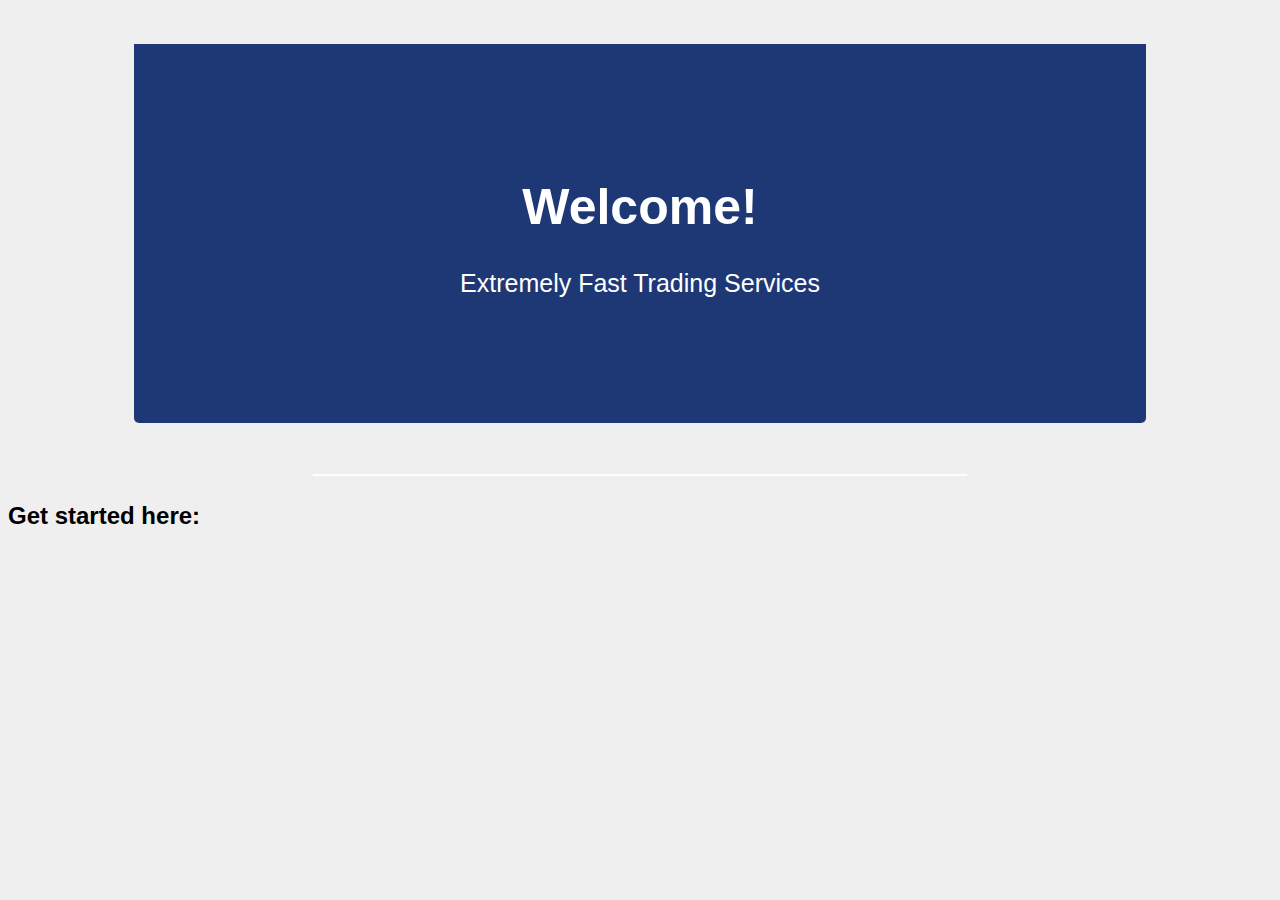
==== index.html @ 51a5f424 "Add files via upload" ====
<!DOCTYPE html>
<html>
  <head>
    <meta charset="utf-8">
    <title>JafixBot - Home</title>
    <link rel="stylesheet" href="css/index.css">
  </head>
  <body>
      <!--NAVBAR COMES LATER--><br/><br/>
        <div class="brnd">
          <h1>Welcome!</h1>
          <p>Extremely Fast Trading Services</p>
        </div>
        <p>_______________________________________________</p>
    <h2>Get started here:</h2>
  </body>
</html>
---- css/index.css ----
h1 {
  font-size: 50px;
  color: #fff;
  text-align: center;
}

body {
  font-family: arial;
  background-color: #efefef;
}

.brnd {
  border-radius: 0px 0px 5px 5px;
  background-color: #1e3875;
  width: 80%;
  margin: auto;
  padding-top: 100px;
  padding-bottom: 100px;
}

p {
  font-size: 25px;
  text-align: center;
  color: white;
  text-transform: capitalize;
}
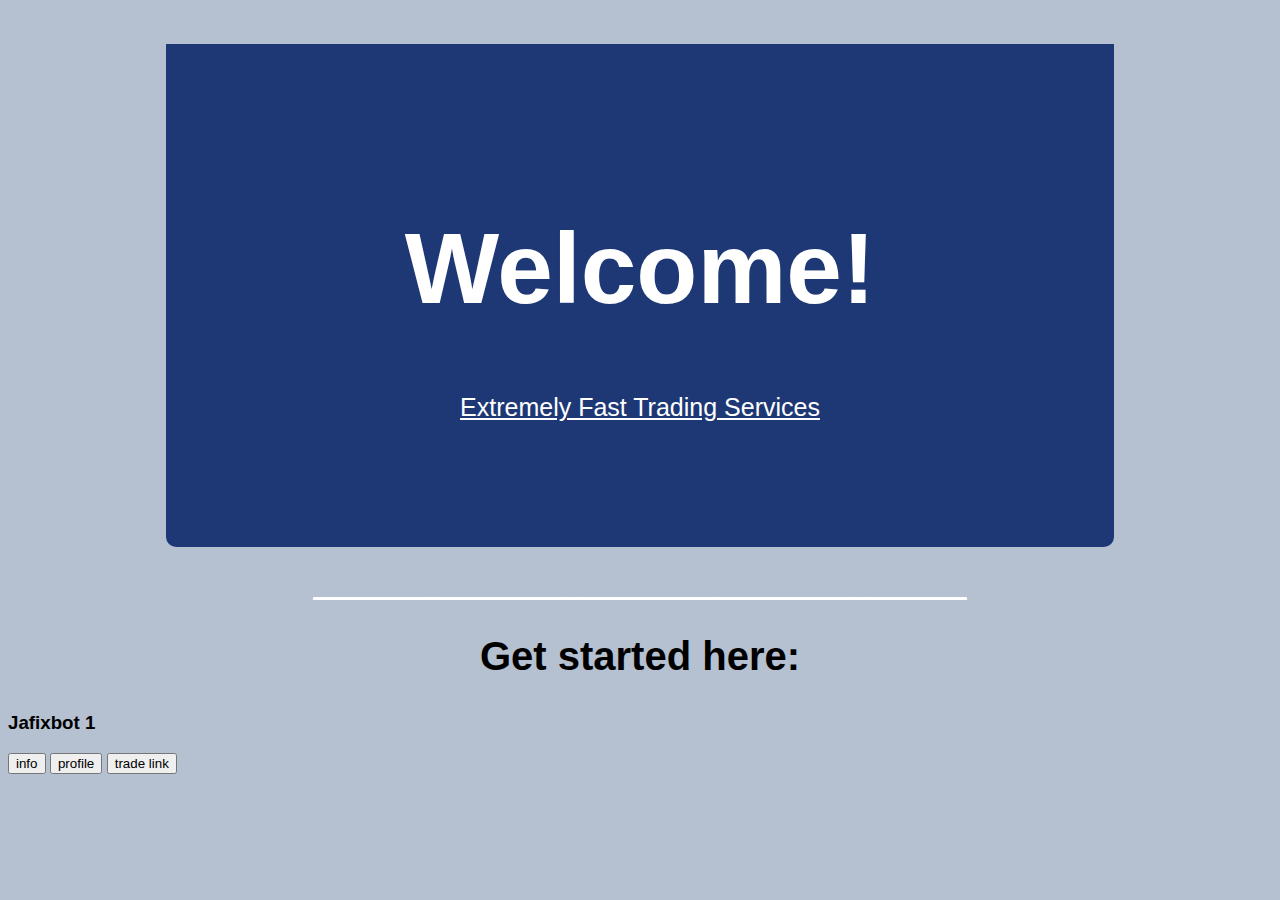
==== commit c33393bb: "Add files via upload" ====
--- a/index.html
+++ b/index.html
@@ -12,6 +12,12 @@
           <p>Extremely Fast Trading Services</p>
         </div>
         <p>_______________________________________________</p>
-    <h2>Get started here:</h2>
+     <h2>Get started here:</h2>
+    <div class="brnd2">
+      <h3>Jafixbot 1</h3> 
+        <button class="botbtn">info</button>
+        <button class="botbtn">profile</button>
+        <button class="botbtn">trade link</button>
+    </div>
   </body>
 </html>
--- a/css/index.css
+++ b/css/index.css
@@ -1,18 +1,18 @@
 h1 {
-  font-size: 50px;
+  font-size: 100px;
   color: #fff;
   text-align: center;
 }
 
 body {
   font-family: arial;
-  background-color: #efefef;
+  background-color: #b5c0d1;
 }
 
 .brnd {
-  border-radius: 0px 0px 5px 5px;
+  border-radius: 0px 0px 10px 10px;
   background-color: #1e3875;
-  width: 80%;
+  width: 75%;
   margin: auto;
   padding-top: 100px;
   padding-bottom: 100px;
@@ -23,4 +23,12 @@
   text-align: center;
   color: white;
   text-transform: capitalize;
+  text-decoration: underline;
 }
+
+h2 {
+  font-family: arial;
+  color: black;
+  text-align-last: center;
+  font-size: 40px;
+}
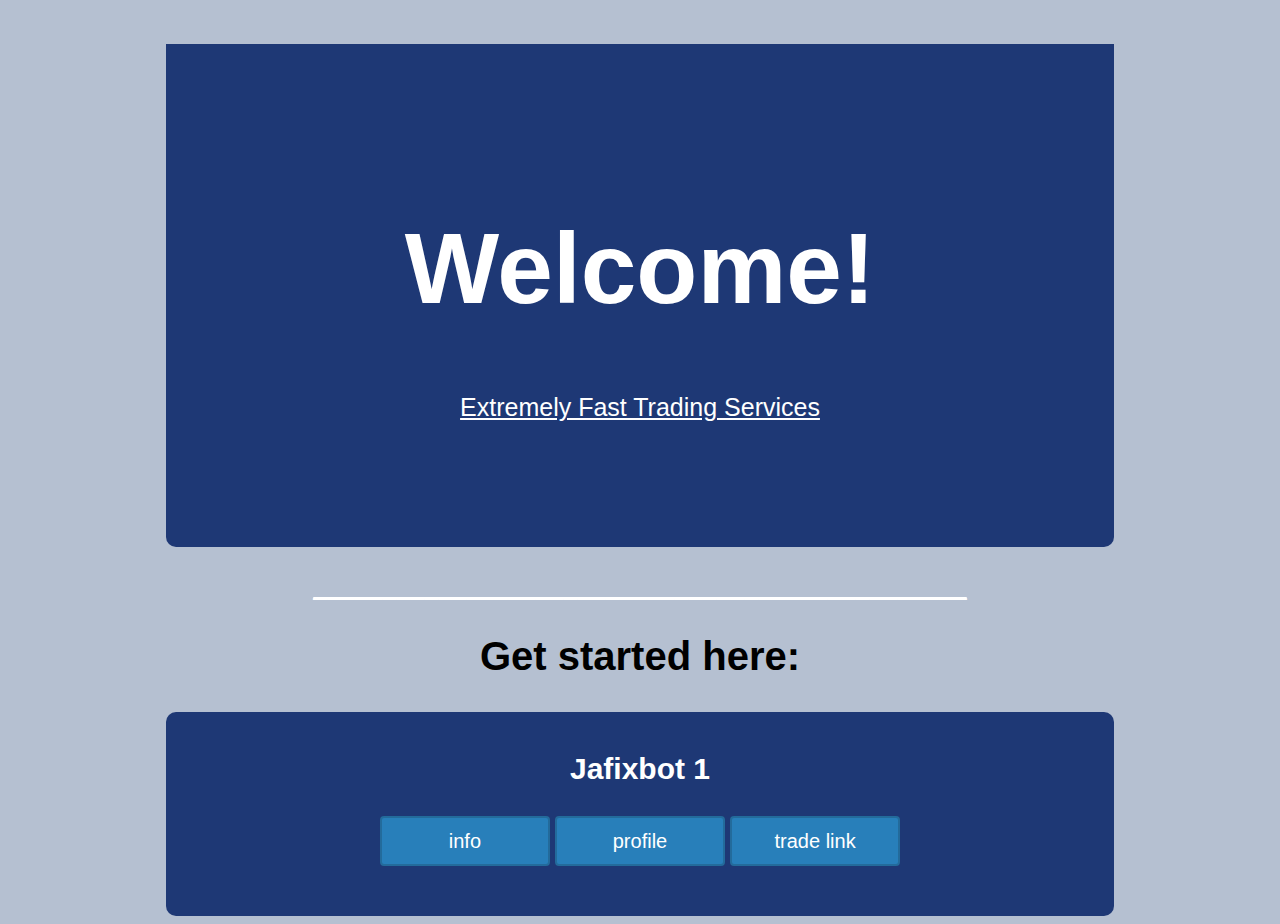
==== commit eea02ff2: "Centered Buttons" ====
--- a/index.html
+++ b/index.html
@@ -14,10 +14,12 @@
         <p>_______________________________________________</p>
      <h2>Get started here:</h2>
     <div class="brnd2">
-      <h3>Jafixbot 1</h3> 
+      <h3>Jafixbot 1</h3>
+      <div class="btns">
         <button class="botbtn">info</button>
         <button class="botbtn">profile</button>
         <button class="botbtn">trade link</button>
+      </div>
     </div>
   </body>
 </html>
--- a/css/index.css
+++ b/css/index.css
@@ -32,3 +32,49 @@
   text-align-last: center;
   font-size: 40px;
 }
+
+.brnd2 {
+  border-radius: 10px 10px 10px 10px;
+  background-color: #1e3875;
+  width: 75%;
+  margin: auto;
+  padding-top: 10px;
+  padding-bottom: 50px;
+}
+
+h3 {
+  text-align: center;
+  color: white;
+  font-size: 30px;
+  font-family: arial;
+}
+
+.jafixbots {
+      margin-left: auto;
+      margin-right: auto;
+      float: center;
+}
+
+.btns {
+  display: block;
+  margin: auto;
+  text-align: center;
+  width: 60%;
+}
+
+.botbtn { /*moet nog worden gecentreerd*/
+  text-align: center;
+  background-color: #287fba;
+  font-size: 20px;
+  border: 2px solid #236b9b;
+  width: 30%;
+  height: 50px;
+  border-radius: 4px;
+  padding: 10px 20px;
+  transition-duration: 0.4s;
+  color: #ffffff;
+}
+
+.botbtn:hover {
+  background-color: #236b9b;
+}
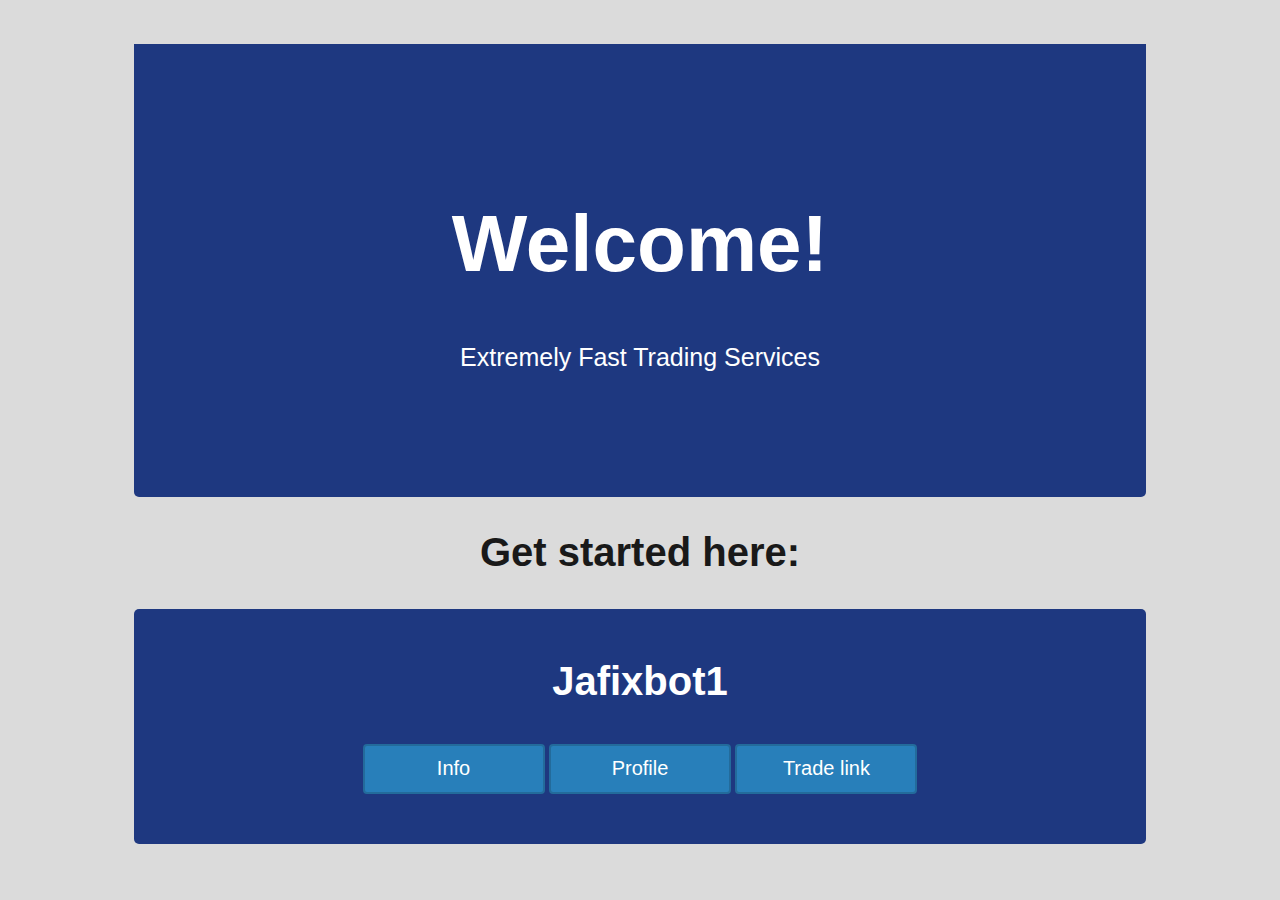
==== commit 85740eec: "Fixed Autumn's errors" ====
--- a/index.html
+++ b/index.html
@@ -2,23 +2,23 @@
 <html>
   <head>
     <meta charset="utf-8">
+    <meta name="viewport" content="width=device-width, initial-scale=1.0">
     <title>JafixBot - Home</title>
     <link rel="stylesheet" href="css/index.css">
   </head>
   <body>
-      <!--NAVBAR COMES LATER--><br/><br/>
-        <div class="brnd">
-          <h1>Welcome!</h1>
-          <p>Extremely Fast Trading Services</p>
-        </div>
-        <p>_______________________________________________</p>
-     <h2>Get started here:</h2>
-    <div class="brnd2">
-      <h3>Jafixbot 1</h3>
+    <!--NAVBAR COMES LATER--><br/><br/>
+    <div class="brnd">
+      <h1>Welcome!</h1>
+      <p>Extremely Fast Trading Services</p>
+    </div>
+    <h2>Get started here:</h2>
+    <div class="bots">
+      <h3>Jafixbot1</h3>
       <div class="btns">
-        <button class="botbtn">info</button>
-        <button class="botbtn">profile</button>
-        <button class="botbtn">trade link</button>
+        <button class="botbtn">Info</button>
+        <button class="botbtn">Profile</button>
+        <button class="botbtn">Trade link</button>
       </div>
     </div>
   </body>
--- a/css/index.css
+++ b/css/index.css
@@ -1,18 +1,18 @@
 h1 {
-  font-size: 100px;
+  font-size: 80px;
   color: #fff;
   text-align: center;
 }
 
 body {
   font-family: arial;
-  background-color: #b5c0d1;
+  background-color: #dbdbdb;
 }
 
 .brnd {
-  border-radius: 0px 0px 10px 10px;
-  background-color: #1e3875;
-  width: 75%;
+  border-radius: 0px 0px 5px 5px;
+  background-color: #1e3880;
+  width: 80%;
   margin: auto;
   padding-top: 100px;
   padding-bottom: 100px;
@@ -23,7 +23,6 @@
   text-align: center;
   color: white;
   text-transform: capitalize;
-  text-decoration: underline;
 }
 
 h2 {
@@ -33,26 +32,22 @@
   font-size: 40px;
 }
 
-.brnd2 {
-  border-radius: 10px 10px 10px 10px;
-  background-color: #1e3875;
-  width: 75%;
+.bots {
+  border-radius: 5px;
+  background-color: #1e3880;
+  width: 80%;
   margin: auto;
   padding-top: 10px;
   padding-bottom: 50px;
 }
 
+h2 {
+  color: #191919;
+}
 h3 {
   text-align: center;
   color: white;
-  font-size: 30px;
-  font-family: arial;
-}
-
-.jafixbots {
-      margin-left: auto;
-      margin-right: auto;
-      float: center;
+  font-size: 40px;
 }
 
 .btns {
@@ -62,8 +57,9 @@
   width: 60%;
 }
 
-.botbtn { /*moet nog worden gecentreerd*/
+.botbtn {
   text-align: center;
+  padding: 25px;
   background-color: #287fba;
   font-size: 20px;
   border: 2px solid #236b9b;
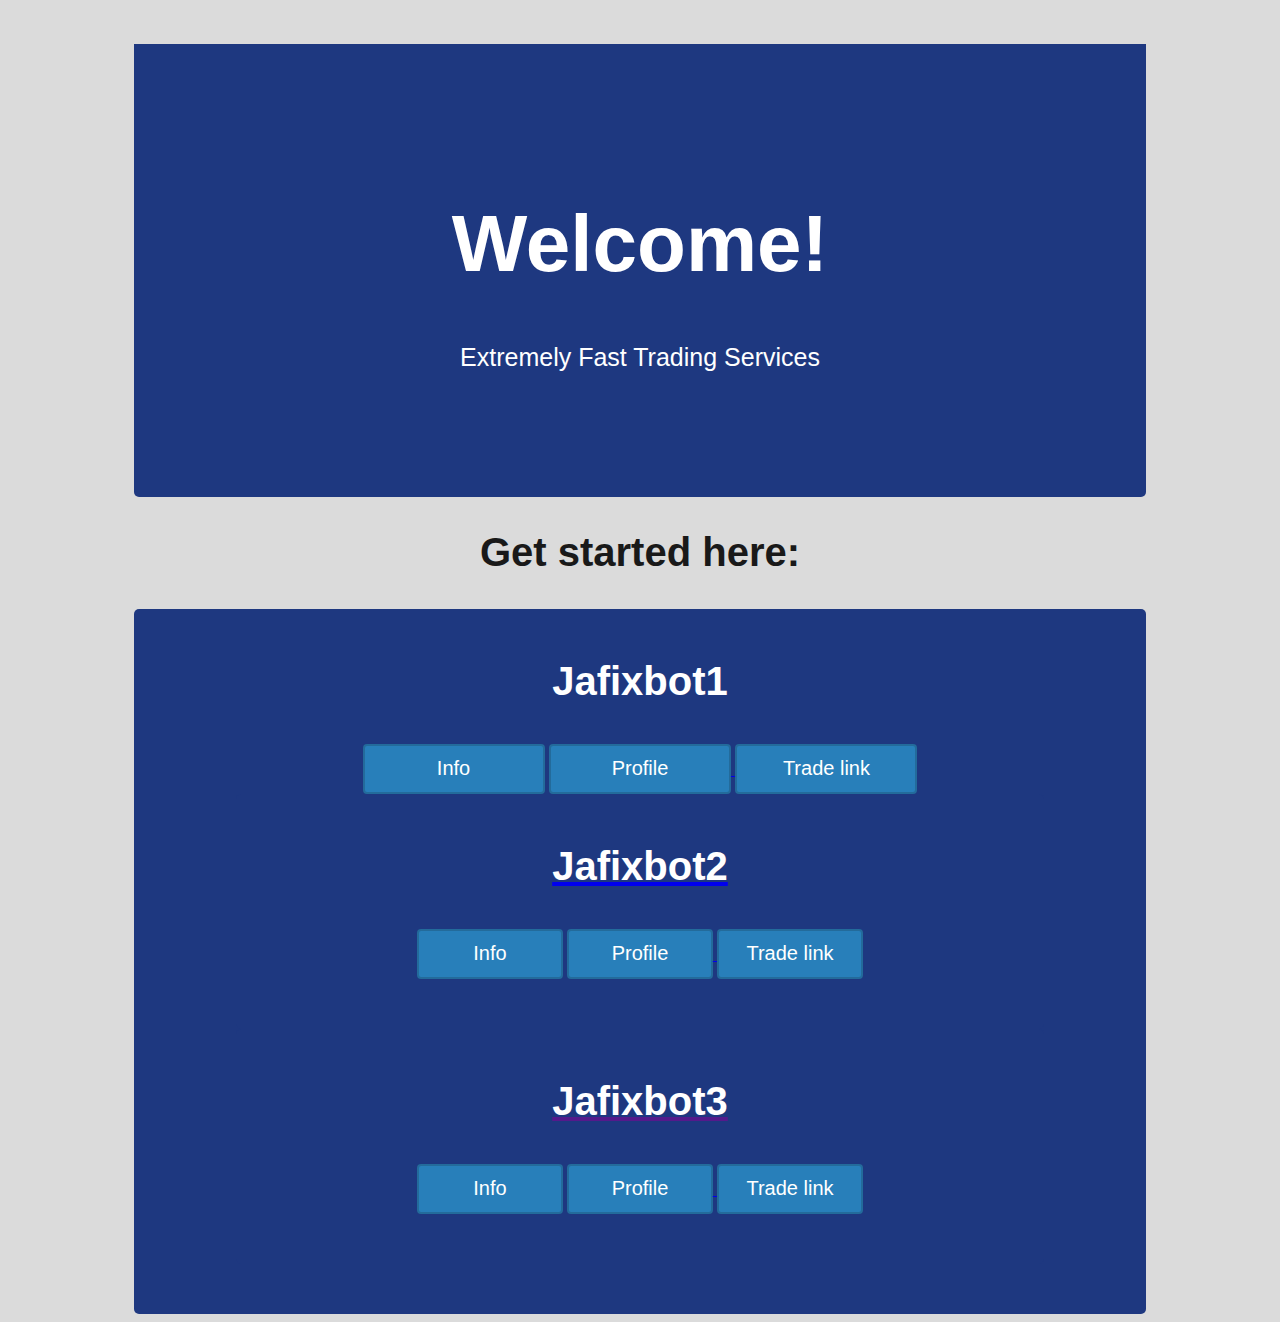
==== commit 93128630: "Add files via upload" ====
--- a/index.html
+++ b/index.html
@@ -15,10 +15,26 @@
     <h2>Get started here:</h2>
     <div class="bots">
       <h3>Jafixbot1</h3>
-      <div class="btns">
-        <button class="botbtn">Info</button>
-        <button class="botbtn">Profile</button>
-        <button class="botbtn">Trade link</button>
+        <div class="btns">
+          <a href="link"> <button class="botbtn">Info</button></a>
+          <a href="http://steamcommunity.com/id/jafix_bot1"> <button class="botbtn">Profile</button>
+          <a href="https://steamcommunity.com/tradeoffer/new/?partner=2959566"> <button class="botbtn">Trade link</button>
+        </div>
+      <div class="bots">
+        <h3>Jafixbot2</h3>
+          <div class="btns">
+            <a href="link"> <button class="botbtn">Info</button></a>
+            <a href="http://steamcommunity.com/id/jafix_bot2"> <button class="botbtn">Profile</button>
+            <a href=""> <button class="botbtn">Trade link</button>
+          </div>
+      </div>
+      <div class="bots">
+        <h3>Jafixbot3</h3>
+          <div class="btns">
+            <a href="link"> <button class="botbtn">Info</button></a>
+            <a href="http://steamcommunity.com/id/jafix_bot3"> <button class="botbtn">Profile</button>
+            <a href=""> <button class="botbtn">Trade link</button>
+          </div>
       </div>
     </div>
   </body>
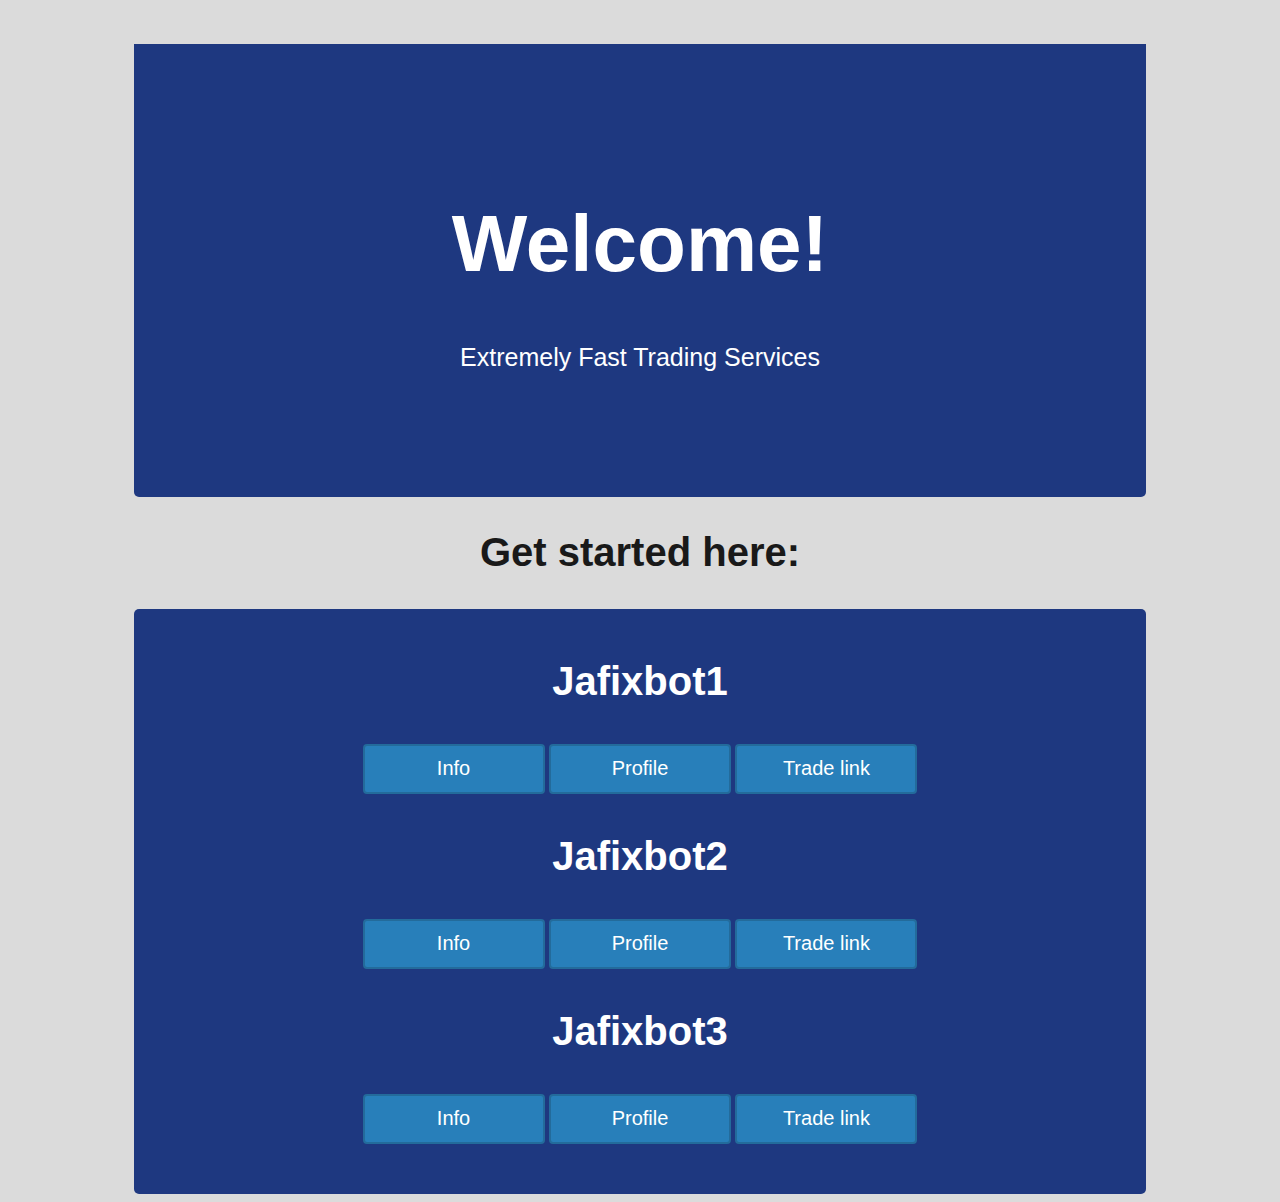
==== commit 7866e24d: "FIxed Autumn's errors" ====
--- a/index.html
+++ b/index.html
@@ -15,26 +15,22 @@
     <h2>Get started here:</h2>
     <div class="bots">
       <h3>Jafixbot1</h3>
-        <div class="btns">
-          <a href="link"> <button class="botbtn">Info</button></a>
-          <a href="http://steamcommunity.com/id/jafix_bot1"> <button class="botbtn">Profile</button>
-          <a href="https://steamcommunity.com/tradeoffer/new/?partner=2959566"> <button class="botbtn">Trade link</button>
-        </div>
-      <div class="bots">
-        <h3>Jafixbot2</h3>
-          <div class="btns">
-            <a href="link"> <button class="botbtn">Info</button></a>
-            <a href="http://steamcommunity.com/id/jafix_bot2"> <button class="botbtn">Profile</button>
-            <a href=""> <button class="botbtn">Trade link</button>
-          </div>
+      <div class="btns">
+        <a href="link"><button class="botbtn">Info</button></a>
+        <a href="http://steamcommunity.com/id/jafix_bot1"><button class="botbtn">Profile</button></a>
+        <a href="https://steamcommunity.com/tradeoffer/new/?partner=2959566"><button class="botbtn">Trade link</button></a>
       </div>
-      <div class="bots">
-        <h3>Jafixbot3</h3>
-          <div class="btns">
-            <a href="link"> <button class="botbtn">Info</button></a>
-            <a href="http://steamcommunity.com/id/jafix_bot3"> <button class="botbtn">Profile</button>
-            <a href=""> <button class="botbtn">Trade link</button>
-          </div>
+      <h3>Jafixbot2</h3>
+      <div class="btns">
+        <a href="link"><button class="botbtn">Info</button></a>
+        <a href="http://steamcommunity.com/id/jafix_bot2"><button class="botbtn">Profile</button></a>
+        <a href=""><button class="botbtn">Trade link</button></a>
+      </div>
+      <h3>Jafixbot3</h3>
+      <div class="btns">
+        <a href="link"><button class="botbtn">Info</button></a>
+        <a href="http://steamcommunity.com/id/jafix_bot3"><button class="botbtn">Profile</button></a>
+        <a href=""><button class="botbtn">Trade link</button></a>
       </div>
     </div>
   </body>
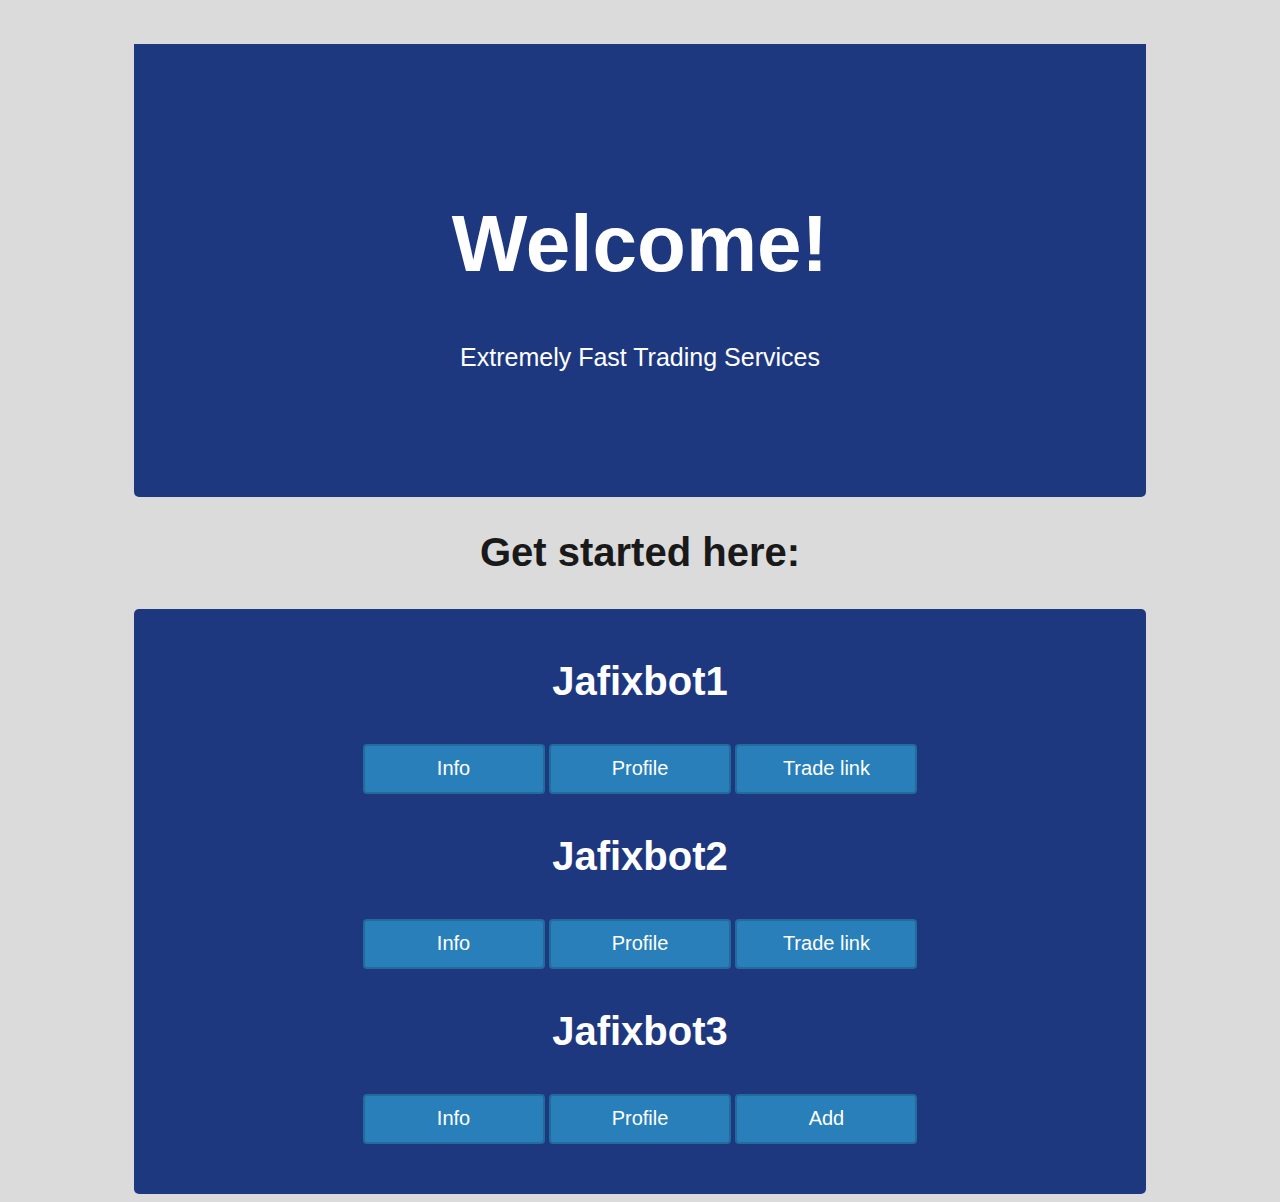
==== commit 69cf75b9: "Added neat button" ====
--- a/index.html
+++ b/index.html
@@ -30,7 +30,7 @@
       <div class="btns">
         <a href="link"><button class="botbtn">Info</button></a>
         <a href="http://steamcommunity.com/id/jafix_bot3"><button class="botbtn">Profile</button></a>
-        <a href=""><button class="botbtn">Trade link</button></a>
+        <a href="steam://friends/add/76561198373381179"><button class="botbtn">Add</button></a>
       </div>
     </div>
   </body>
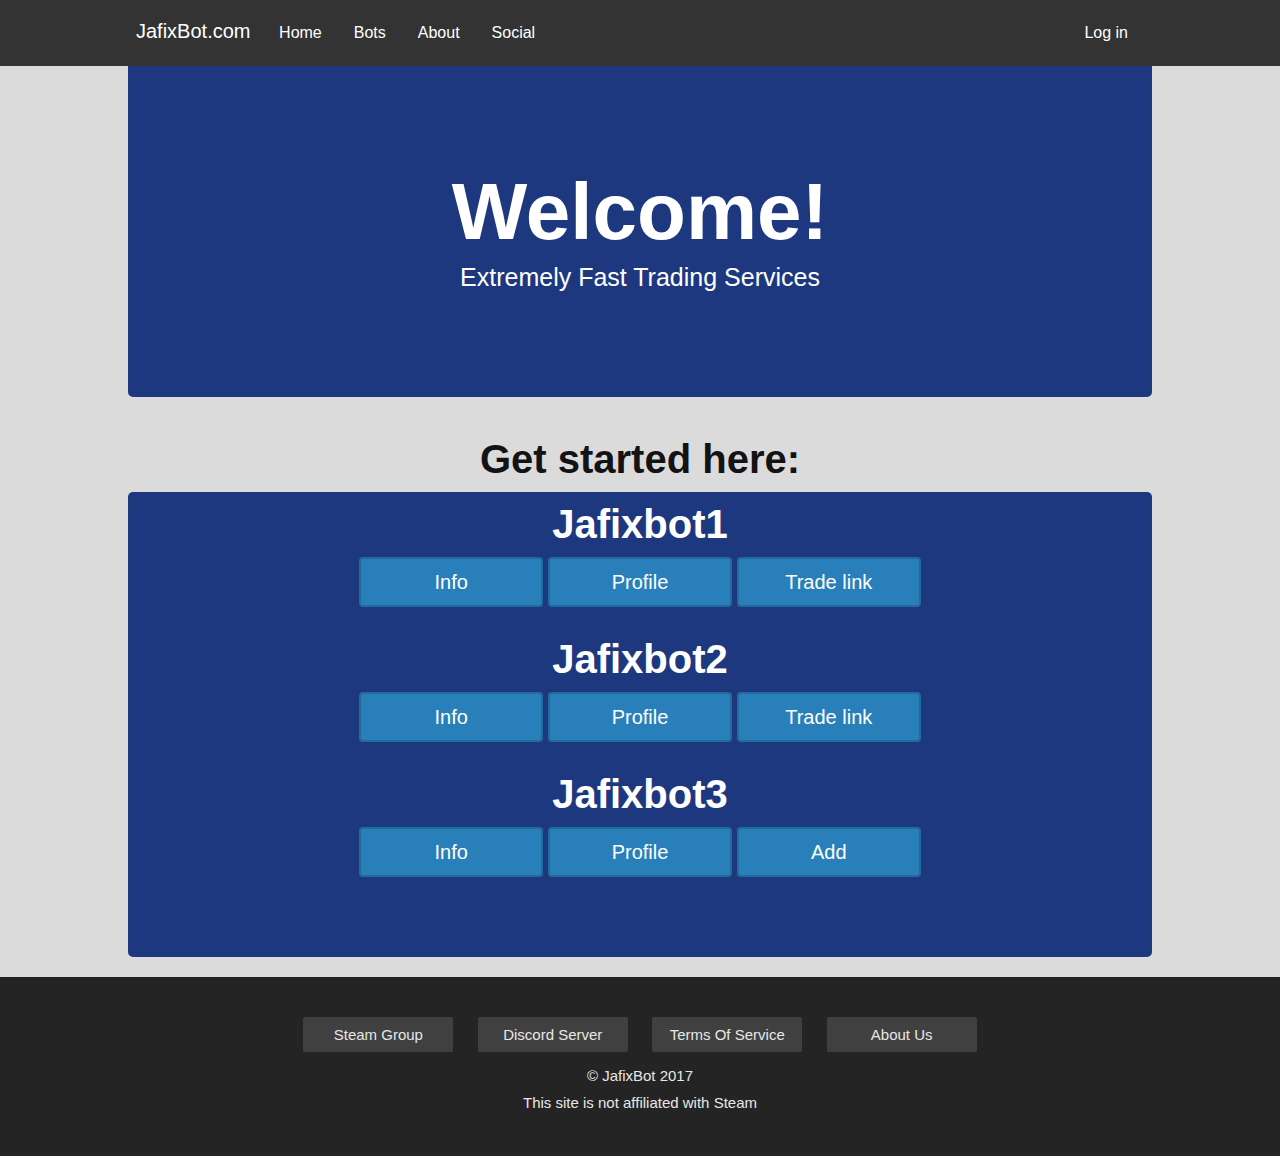
==== commit 8f60fd40: "Navbar!" ====
--- a/index.html
+++ b/index.html
@@ -5,9 +5,41 @@
     <meta name="viewport" content="width=device-width, initial-scale=1.0">
     <title>JafixBot - Home</title>
     <link rel="stylesheet" href="css/index.css">
+    <link rel="stylesheet" href="css/nav.css">
+    <link rel="stylesheet" href="css/master.css">
   </head>
   <body>
-    <!--NAVBAR COMES LATER--><br/><br/>
+    <!--START NAVBAR-->
+    <ul>
+      <p class="brand">JafixBot.com</p>
+      <div class="navlinks">
+        <li class="left"><a href="/">Home</a></li>
+        <li class="left dropdown">
+          <a href="javascript:void(0)" class="dropbtn">Bots</a>
+          <div class="dropdown-content">
+            <a href="/bots/jafixbot1.php">JafixBot1</a>
+            <a href="/bots/jafixbot2.php">JafixBot2</a>
+            <a href="/bots/jafixbot3.php">JafixBot3</a>
+          </div>
+        </li>
+        <li class="left"><a href="/about.php">About</a></li>
+        <li class="left dropdown">
+          <a href="javascript:void(0)" class="dropbtn">Social</a>
+          <div class="dropdown-content">
+            <a href="http://steamcommunity.com/groups/jafixbot">Steam Group</a>
+            <a href="https://discord.gg/nRvkCGu">Discord Server</a>
+          </div>
+        </li>
+        <li class="right dropdown"><a href="javascript:void(0)" class="dropbtn">Log in</a>
+          <div class="dropdown-content">
+            <a href="#">(only</a>
+            <a href="#">shows when</a>
+            <a href="#">logged in)</a>
+          </div>
+        </li>
+      </div>
+    </ul>
+    <!--END NAVBAR-->
     <div class="brnd">
       <h1>Welcome!</h1>
       <p>Extremely Fast Trading Services</p>
@@ -33,5 +65,15 @@
         <a href="steam://friends/add/76561198373381179"><button class="botbtn">Add</button></a>
       </div>
     </div>
+    <!--START FOOTER-->
+    <footer>
+      <a href="http://steamcommunity.com/groups/jafixbot"><button>Steam Group</button></a>
+      <a href="https://discord.gg/nRvkCGu"><button>Discord Server</button></a>
+      <a href="#termsofservice"><button>Terms Of Service</button></a>
+      <a href="/about.php"><button>About Us</button></a>
+      <p>&copy; JafixBot 2017</p>
+      <p>This site is not affiliated with <a href="http://steampowered.com">Steam</a></p>
+    </footer>
+    <!--END FOOTER-->
   </body>
 </html>
--- a/css/index.css
+++ b/css/index.css
@@ -18,7 +18,7 @@
   padding-bottom: 100px;
 }
 
-p {
+.brnd p {
   font-size: 25px;
   text-align: center;
   color: white;
@@ -27,9 +27,11 @@
 
 h2 {
   font-family: arial;
-  color: black;
+  color: #131313;
   text-align-last: center;
   font-size: 40px;
+  margin-top: 40px;
+  margin-bottom: 10px;
 }
 
 .bots {
@@ -39,11 +41,10 @@
   margin: auto;
   padding-top: 10px;
   padding-bottom: 50px;
+  margin-bottom: 20px;
 }
 
-h2 {
-  color: #191919;
-}
+
 h3 {
   text-align: center;
   color: white;
@@ -53,6 +54,8 @@
 .btns {
   display: block;
   margin: auto;
+  margin-top: 10px;
+  margin-bottom: 30px;
   text-align: center;
   width: 60%;
 }
@@ -74,3 +77,8 @@
 .botbtn:hover {
   background-color: #236b9b;
 }
+
+footer {
+  background-color: #000000;
+  width: 100%;
+}
--- a/css/master.css
+++ b/css/master.css
@@ -0,0 +1,107 @@
+* { padding: 0; margin: 0; }
+
+/* NAVBAR */
+ul {
+  list-style-type: none;
+  padding: 10px;
+  overflow: hidden;
+  background-color: #333;
+}
+
+li.left {
+  float: left;
+}
+
+li.right {
+  float: right;
+  padding-right: 10%;
+}
+
+li a {
+  display: block;
+  color: white;
+  text-align: center;
+  padding: 14px 16px;
+  text-decoration: none;
+  transition-duration: 0.4s
+}
+
+li a:hover {
+  background-color: #3e738e;
+}
+
+p.brand {
+  height: 10px;
+  padding-top: 10px;
+  color: #ffffff;
+  float: left;
+  padding-left: 10%;
+  padding-right: 1%;
+  font-size: 20px;
+  text-transform: none;
+}
+
+.dropdown-content {
+  display: none;
+  position: absolute;
+  background-color: #1f1f1f;
+}
+
+.dropdown:hover .dropdown-content {
+  display: block;
+}
+
+.dropdown:hover .dropbtn {
+  background-color: #3e738e;
+}
+
+/* FOOTER */
+
+footer {
+  background-color: #242424;
+  text-align: center;
+  color: #e7e7e7;
+  padding-top: 40px;
+  padding-bottom: 40px;
+}
+
+p {
+  padding: 5px;
+  font-size: 15px;
+}
+
+footer a {
+  color: #e7e7e7;
+  transition-duration: 0.4s;
+  text-decoration: none;
+}
+
+footer a:hover {
+  color: #2d4a8b;
+}
+
+footer button {
+  text-align: center;
+  width: 150px;
+  height: 35px;
+  background-color: #404040;
+  font-size: 15px;
+  border: 2px solid #404040;
+  border-radius: 2px;
+  transition-duration: 0.4s;
+  margin-left: 10px;
+  margin-right: 10px;
+  margin-bottom: 10px;
+  color: #e7e7e7;
+}
+
+footer button:hover {
+  background-color: #393939;
+  border: 2px solid #393939;
+}
+
+footer button a:hover {
+  color: #e7e7e7;
+}
+
+/* NOTHING */
